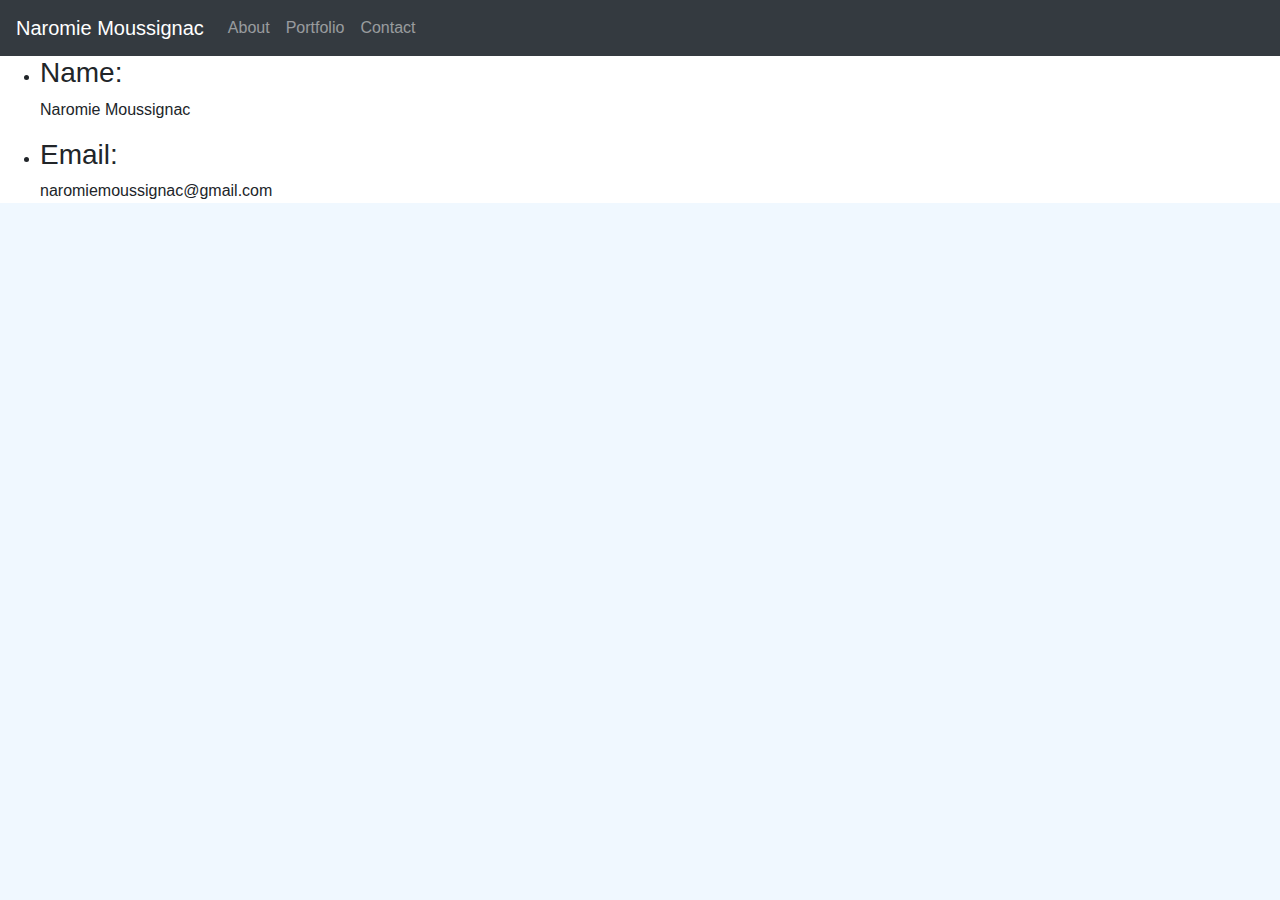
==== contact.html @ 148c9043 "restruct columns in portfolio" ====
<!DOCTYPE html>
<html lang="en">
<head>
    <meta charset="UTF-8">
    <meta name="viewport" content="width=device-width, initial-scale=1.0">
    <title>Document</title>
    <link rel="stylesheet" href="https://stackpath.bootstrapcdn.com/bootstrap/4.5.2/css/bootstrap.min.css" integrity="sha384-JcKb8q3iqJ61gNV9KGb8thSsNjpSL0n8PARn9HuZOnIxN0hoP+VmmDGMN5t9UJ0Z" crossorigin="anonymous">
  <link rel="stylesheet" href="style.css">
  <link rel="stylesheet" href="portfolio.html">
  <link rel="stylesheet" href="index.html">
  
</head>
<body>
  <nav class="navbar navbar-expand-lg navbar-dark bg-dark" style= "background-color: fuchsia;">
    <a class="navbar-brand" href="index.html">Naromie Moussignac</a>
    <button class="navbar-toggler" type="button" data-toggle="collapse" data-target="#navbarSupportedContent"
  aria-controls="navbarSupportedContent" aria-expanded="false" aria-label="Toggle navigation">
  <span class="navbar-toggler-icon"></span>
</button>
<div class="collapse navbar-collapse" id="navbarSupportedContent">
  <ul class="nav navbar-nav navbar-right">
    <li class="nav-item">
      <a class="nav-link" href="index.html">About</a>
    </li>
    <li class="nav-item">
      <a class="nav-link" href="portfolio.html">Portfolio</a>
    </li>
    <li class="nav-item">
      <a class="nav-link" href="contact.html">Contact</a>
    </li>
  </ul>
</div>
</nav>
      <form>
          <ul>
          <li><h3>Name:</h3><p>Naromie Moussignac</p></li>
          <li><h3>Email:</h3><url>naromiemoussignac@gmail.com</url></li>
          </ul>
      </form>
      



    <script type="text/javascript" src="https://cdnjs.cloudflare.com/ajax/libs/jquery/3.2.1/jquery.min.js"></script>
    <script src="https://maxcdn.bootstrapcdn.com/bootstrap/4.0.0/js/bootstrap.min.js"></script>
</body>
</html>
---- style.css ----
.body,
html {
    background-color: aliceblue;
    display: block;
    font-family: Georgia, 'Times New Roman', Times, serif;
    
  }

.lead {
    font: size 30px;
}

.contact {
    color: blueviolet;
    margin: 20px;
    max-width: 1000px;
  
}
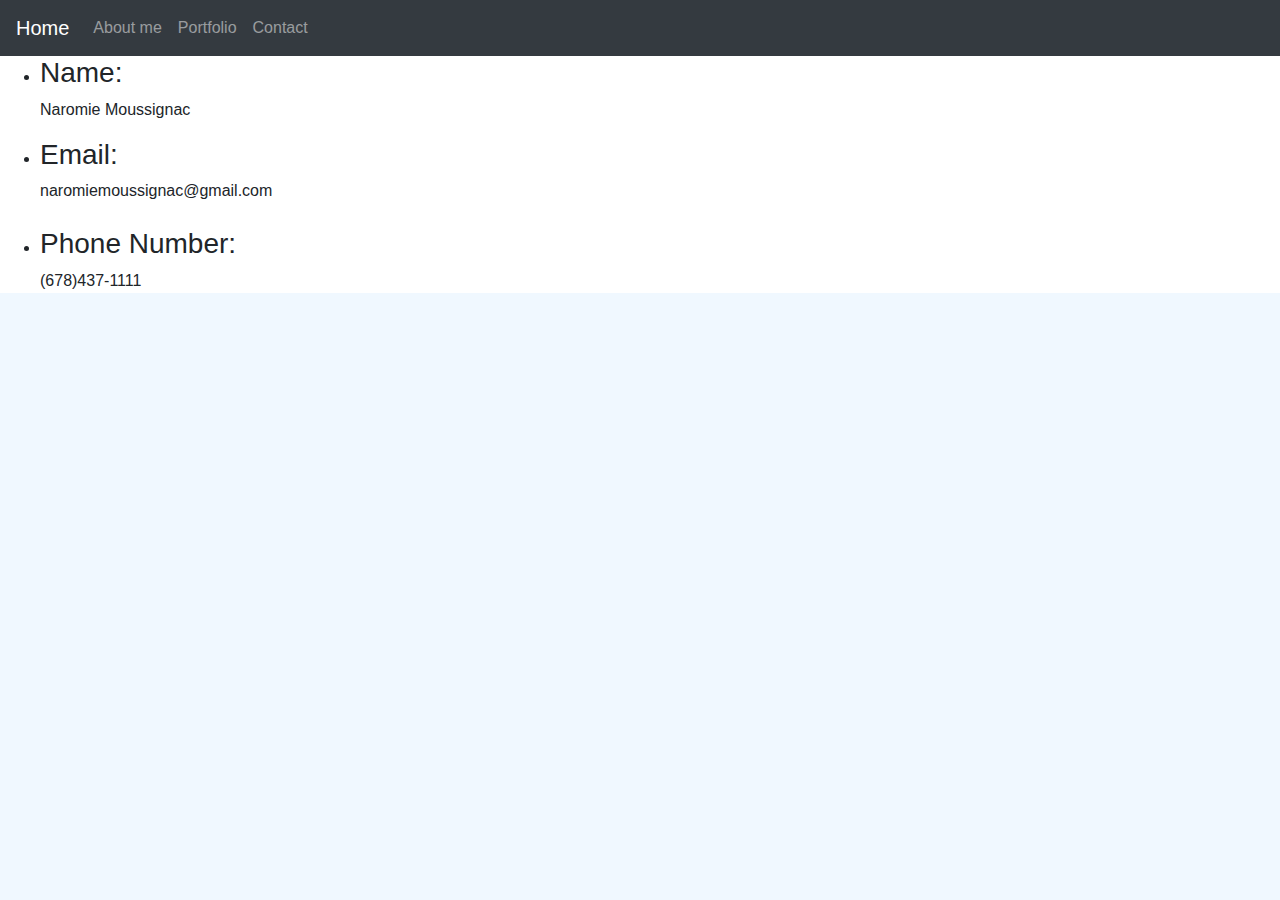
==== commit eb10f678: "added resume and contact" ====
--- a/contact.html
+++ b/contact.html
@@ -12,7 +12,7 @@
 </head>
 <body>
   <nav class="navbar navbar-expand-lg navbar-dark bg-dark" style= "background-color: fuchsia;">
-    <a class="navbar-brand" href="index.html">Naromie Moussignac</a>
+    <a class="navbar-brand" href="index.html">Home</a>
     <button class="navbar-toggler" type="button" data-toggle="collapse" data-target="#navbarSupportedContent"
   aria-controls="navbarSupportedContent" aria-expanded="false" aria-label="Toggle navigation">
   <span class="navbar-toggler-icon"></span>
@@ -20,7 +20,7 @@
 <div class="collapse navbar-collapse" id="navbarSupportedContent">
   <ul class="nav navbar-nav navbar-right">
     <li class="nav-item">
-      <a class="nav-link" href="index.html">About</a>
+      <a class="nav-link" href="index.html">About me</a>
     </li>
     <li class="nav-item">
       <a class="nav-link" href="portfolio.html">Portfolio</a>
@@ -35,6 +35,8 @@
           <ul>
           <li><h3>Name:</h3><p>Naromie Moussignac</p></li>
           <li><h3>Email:</h3><url>naromiemoussignac@gmail.com</url></li>
+          <br>
+          <li><h3>Phone Number:</h3><p>(678)437-1111</p></li>
           </ul>
       </form>
       
--- a/style.css
+++ b/style.css
@@ -6,6 +6,7 @@
     font-family: Georgia, 'Times New Roman', Times, serif;
     
   }
+
 
 .lead {
     font: size 30px;
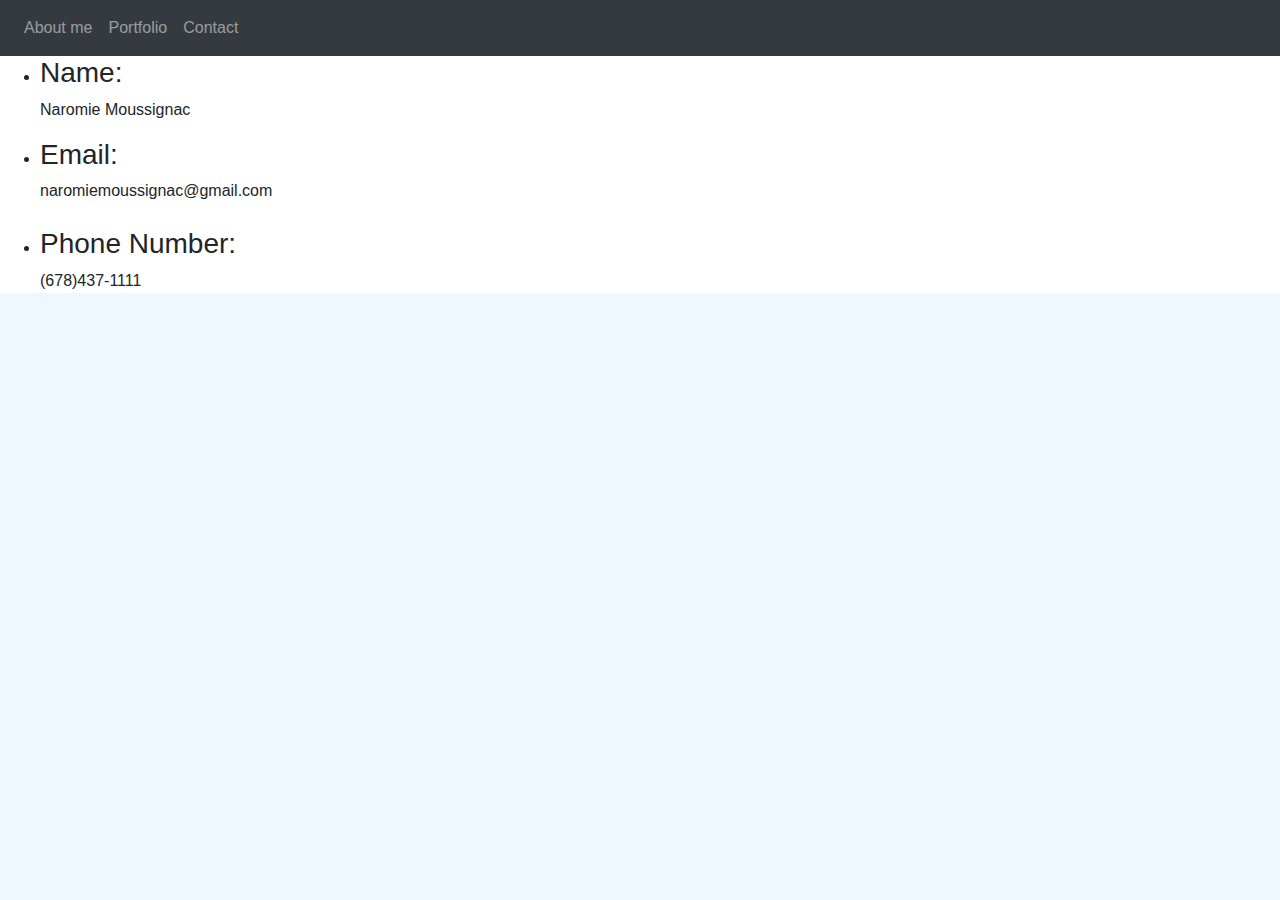
==== commit 4aff7d5b: "added Project 2 to portfolio" ====
--- a/contact.html
+++ b/contact.html
@@ -12,11 +12,6 @@
 </head>
 <body>
   <nav class="navbar navbar-expand-lg navbar-dark bg-dark" style= "background-color: fuchsia;">
-    <a class="navbar-brand" href="index.html">Home</a>
-    <button class="navbar-toggler" type="button" data-toggle="collapse" data-target="#navbarSupportedContent"
-  aria-controls="navbarSupportedContent" aria-expanded="false" aria-label="Toggle navigation">
-  <span class="navbar-toggler-icon"></span>
-</button>
 <div class="collapse navbar-collapse" id="navbarSupportedContent">
   <ul class="nav navbar-nav navbar-right">
     <li class="nav-item">
